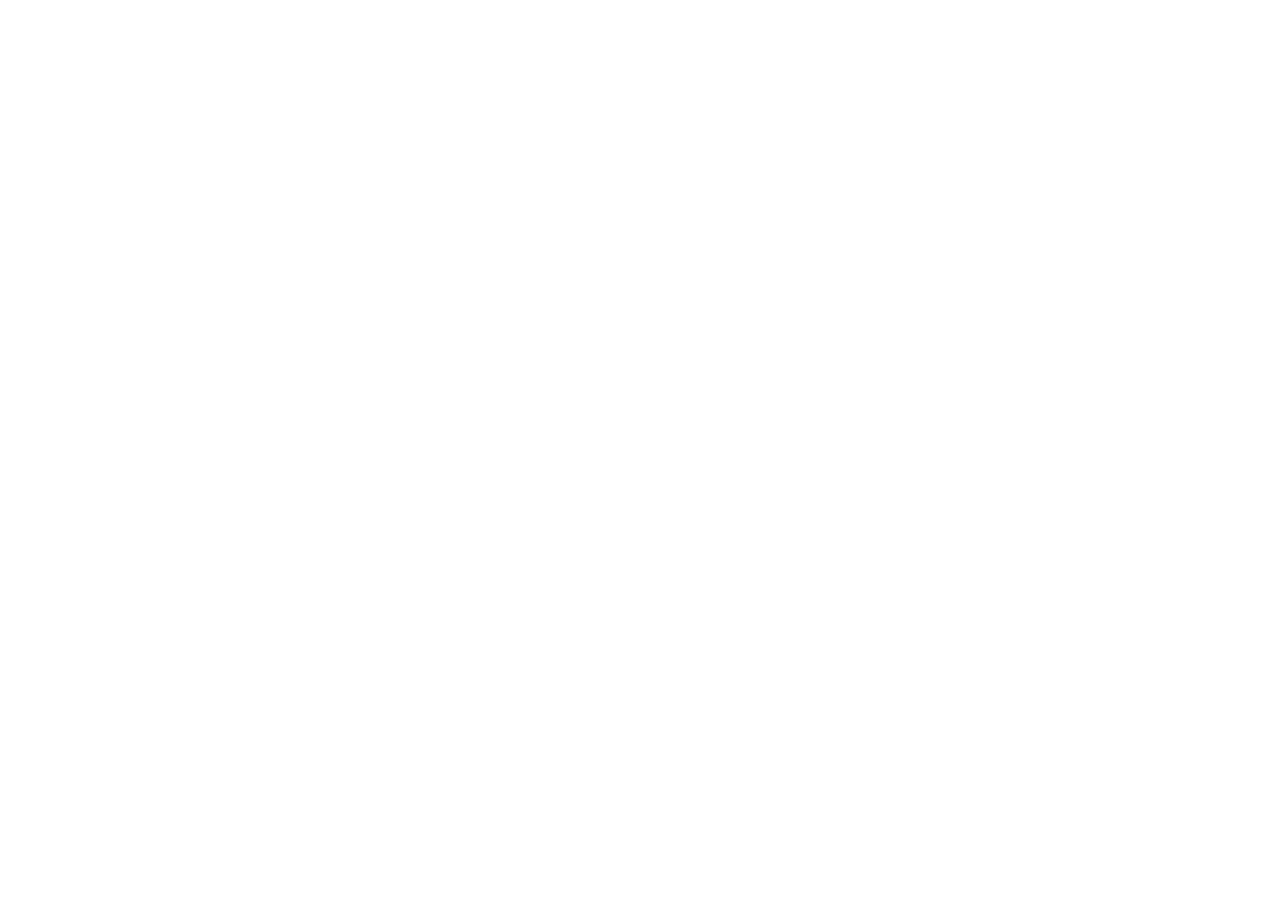
==== cursos.html @ 7b870663 "se corrigieron estilos" ====
<!DOCTYPE html>
<html lang="en">
<head>
    <meta charset="UTF-8">
    <meta http-equiv="X-UA-Compatible" content="IE=edge">
    <meta name="viewport" content="width=device-width, initial-scale=1.0">
    <title>Document</title>
</head>
<body>
    
</body>
</html>
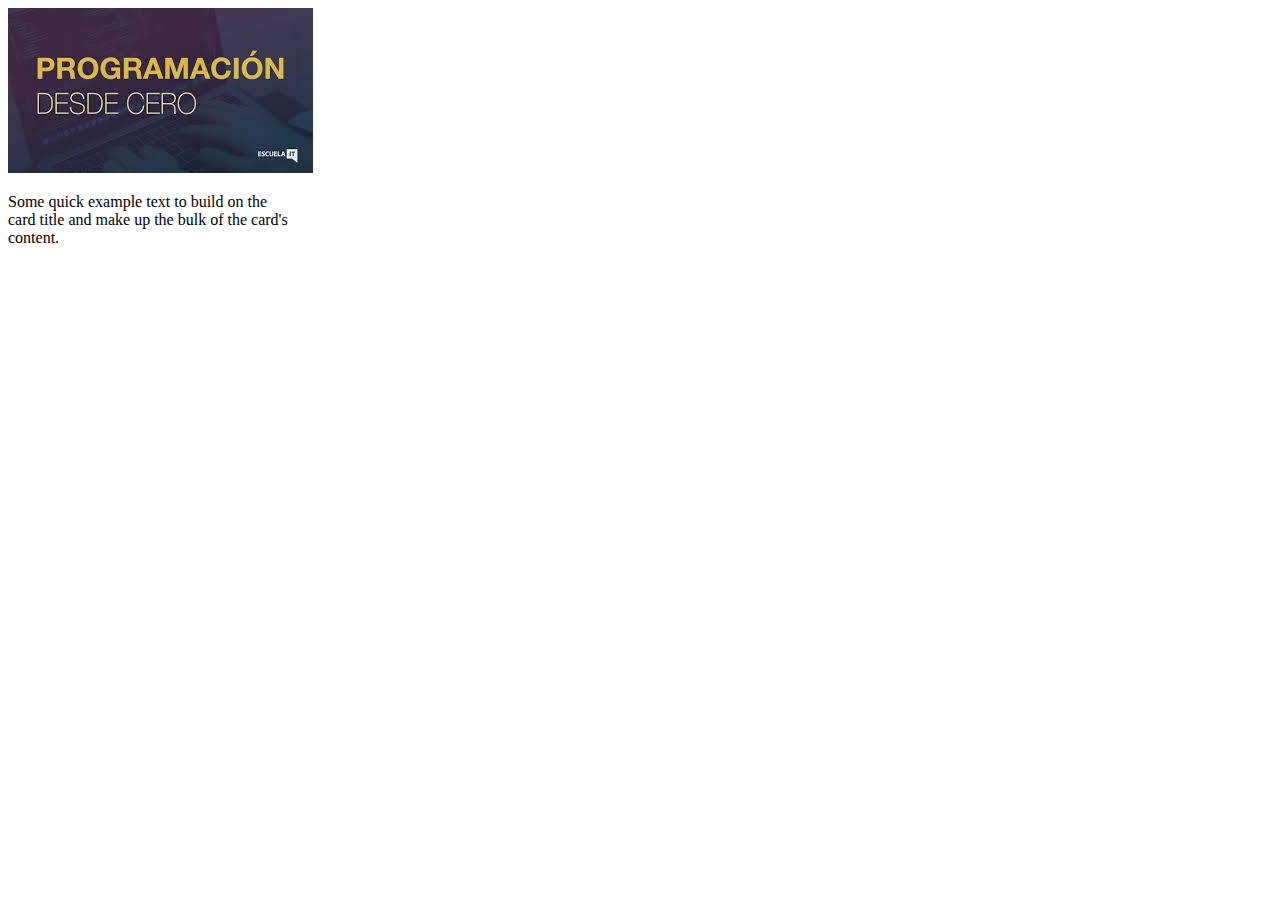
==== commit 5b8da306: "pagina cursos con cards y vinculadoa un css" ====
--- a/cursos.html
+++ b/cursos.html
@@ -4,9 +4,16 @@
     <meta charset="UTF-8">
     <meta http-equiv="X-UA-Compatible" content="IE=edge">
     <meta name="viewport" content="width=device-width, initial-scale=1.0">
-    <title>Document</title>
+    <link rel="stylesheet" href="STILO.CSS">
+    <title>CURSOS</title>
 </head>
 <body>
+    <div class="card" style="width: 18rem;">
+        <img src="descarga.jpg" class="card-img-top" alt="...">
+        <div class="card-body">
+          <p class="card-text">Some quick example text to build on the card title and make up the bulk of the card's content.</p>
+        </div>
+      </div>
     
 </body>
 </html>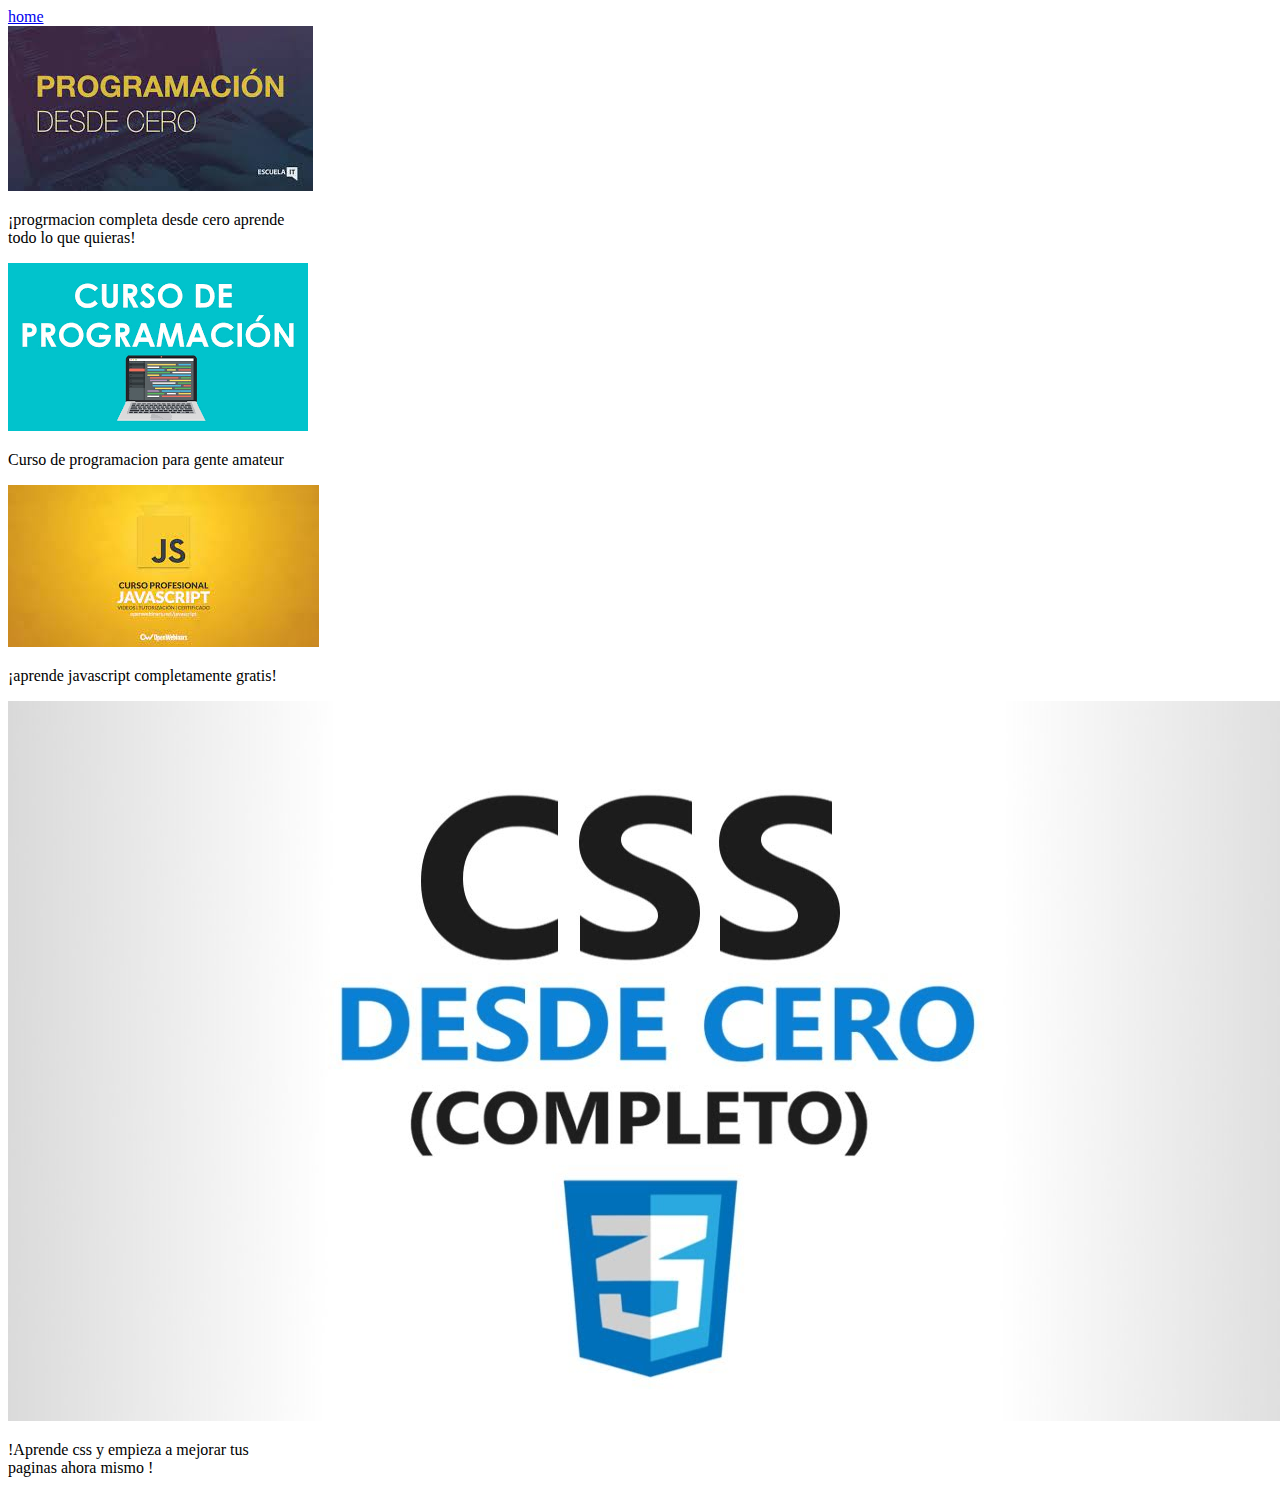
==== commit b7d9d6ab: "ase añadio imagenes y tarjetas y logos" ====
--- a/cursos.html
+++ b/cursos.html
@@ -5,13 +5,41 @@
     <meta http-equiv="X-UA-Compatible" content="IE=edge">
     <meta name="viewport" content="width=device-width, initial-scale=1.0">
     <link rel="stylesheet" href="STILO.CSS">
+    <link rel="icon" href="aprender-en-linea.png">
+    
     <title>CURSOS</title>
 </head>
 <body>
+    <header>
+        <nav>
+            <a href="index.html" class="homes">home</a>
+        </nav>
+    </header>
     <div class="card" style="width: 18rem;">
         <img src="descarga.jpg" class="card-img-top" alt="...">
         <div class="card-body">
-          <p class="card-text">Some quick example text to build on the card title and make up the bulk of the card's content.</p>
+          <p class="card-text">¡progrmacion completa desde cero aprende todo lo que quieras! </p>
+        </div>
+      </div>
+    
+      <div class="card" style="width: 18rem;">
+        <img src="descarga.png" class="card-img-top" alt="...">
+        <div class="card-body">
+          <p class="card-text">Curso de programacion para gente amateur </p>
+        </div>
+      </div>
+    
+      <div class="card" style="width: 18rem;">
+        <img src="descarga (1).jpg" class="card-img-top" alt="...">
+        <div class="card-body">
+          <p class="card-text">¡aprende javascript completamente gratis!</p>
+        </div>
+      </div>
+    
+      <div class="card " style="width: 18rem;">
+        <img src="maxresdefault.jpg" class="card-img-top" alt="...">
+        <div class="card-body">
+          <p class="card-text">!Aprende css y empieza a mejorar tus paginas ahora mismo !</p>
         </div>
       </div>
     
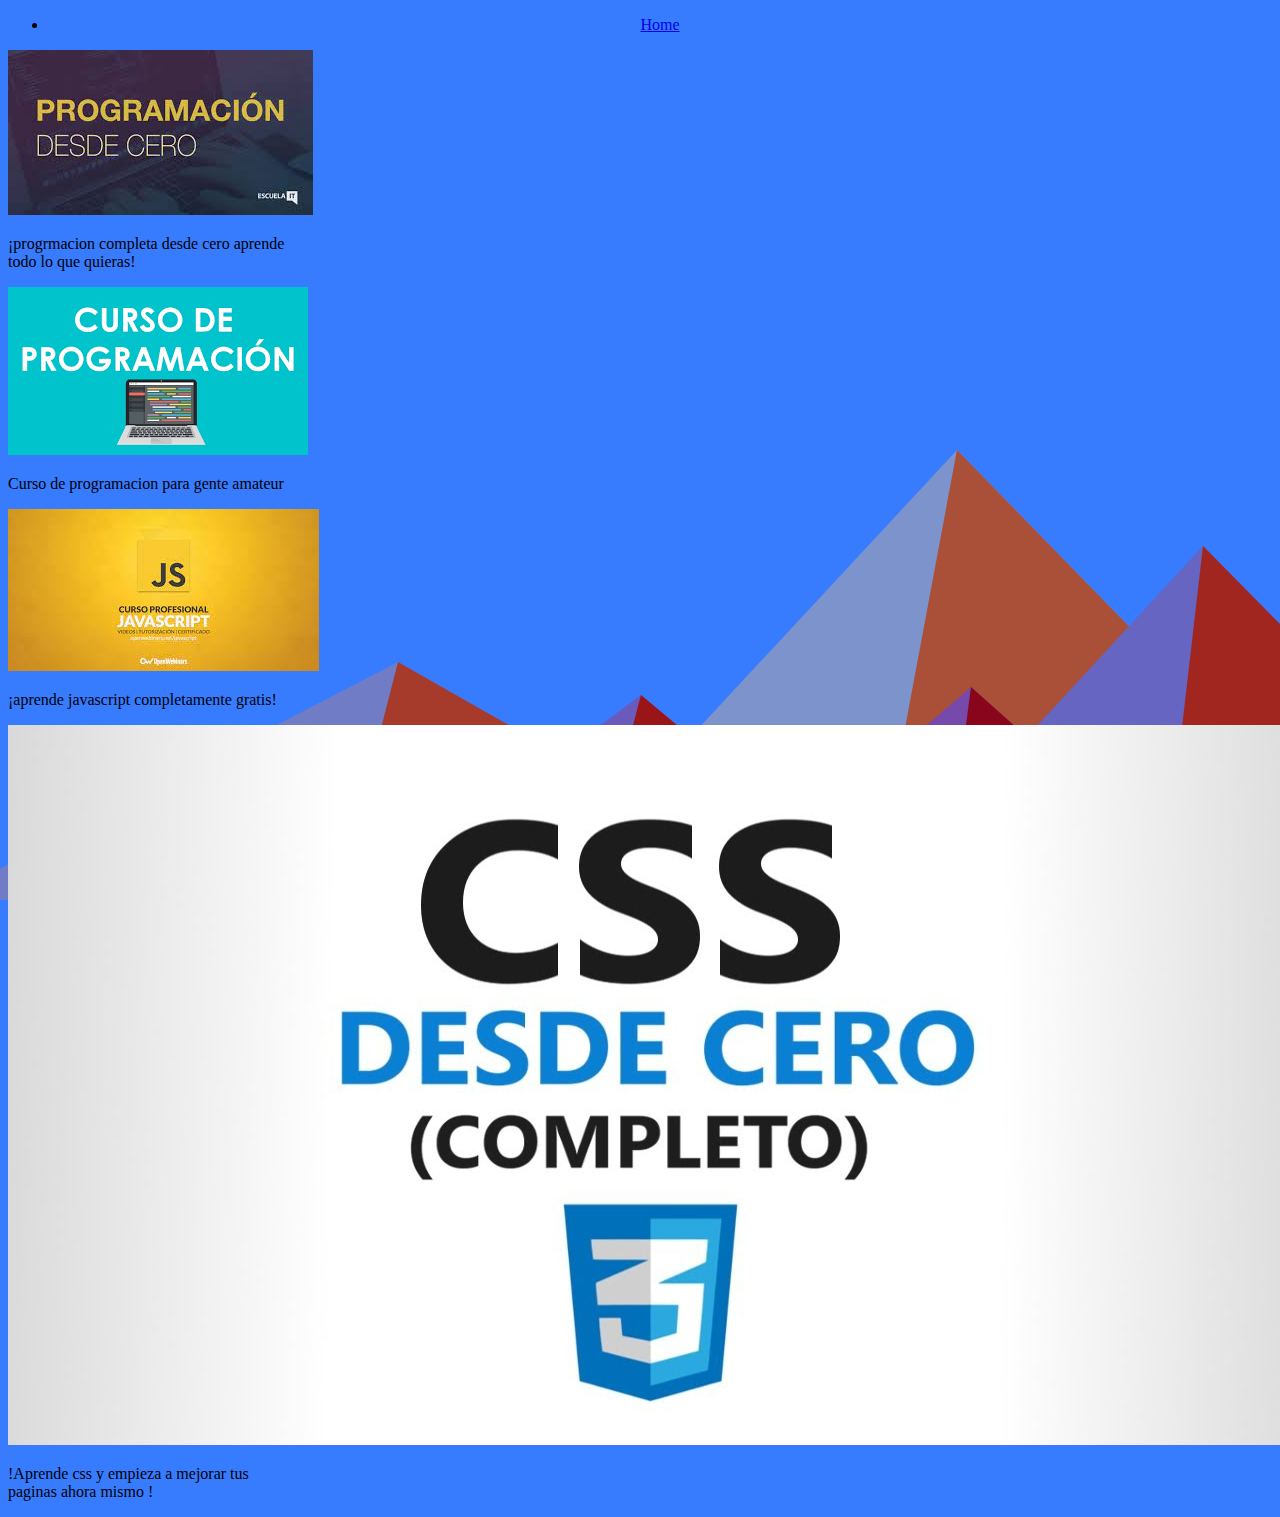
==== commit 376eac12: "se vinculo a bootstrap y se agrego un nav" ====
--- a/cursos.html
+++ b/cursos.html
@@ -6,13 +6,25 @@
     <meta name="viewport" content="width=device-width, initial-scale=1.0">
     <link rel="stylesheet" href="STILO.CSS">
     <link rel="icon" href="aprender-en-linea.png">
-    
+    <link href="https://cdn.jsdelivr.net/npm/bootstrap@5.3.0-alpha3/dist/css/bootstrap.min.css" rel="stylesheet" integrity="sha384-KK94CHFLLe+nY2dmCWGMq91rCGa5gtU4mk92HdvYe+M/SXH301p5ILy+dN9+nJOZ" crossorigin="anonymous">
     <title>CURSOS</title>
 </head>
-<body>
+<body class="cuerpo">
     <header>
         <nav>
-            <a href="index.html" class="homes">home</a>
+            <nav class="navbar navbar-expand-lg bg-body-tertiary">
+              
+                  <div class="collapse navbar-collapse" id="navbarTogglerDemo02">
+                    <ul class="navbar-nav me-auto mb-2 mb-lg-0">
+                      <li class="nav-item">
+                       <center>
+                        <a class="nav-link active" aria-current="page" href="index.html">Home</a>
+                       </center> 
+                      </li>
+
+                  </div>
+                </div>
+              </nav>
         </nav>
     </header>
     <div class="card" style="width: 18rem;">
--- a/STILO.CSS
+++ b/STILO.CSS
@@ -0,0 +1,11 @@
+.cuerpo {
+    background-color: #377BFF;
+background-image: url("data:image/svg+xml,%3Csvg xmlns='http://www.w3.org/2000/svg' viewBox='0 0 1600 900'%3E%3Cpolygon fill='%237c93cc' points='957 450 539 900 1396 900'/%3E%3Cpolygon fill='%23aa4f38' points='957 450 872.9 900 1396 900'/%3E%3Cpolygon fill='%23717cc6' points='-60 900 398 662 816 900'/%3E%3Cpolygon fill='%23a63b2b' points='337 900 398 662 816 900'/%3E%3Cpolygon fill='%236665c1' points='1203 546 1552 900 876 900'/%3E%3Cpolygon fill='%23a1261f' points='1203 546 1552 900 1162 900'/%3E%3Cpolygon fill='%236a5abb' points='641 695 886 900 367 900'/%3E%3Cpolygon fill='%239a1518' points='587 900 641 695 886 900'/%3E%3Cpolygon fill='%236f4fb5' points='1710 900 1401 632 1096 900'/%3E%3Cpolygon fill='%23920c19' points='1710 900 1401 632 1365 900'/%3E%3Cpolygon fill='%237649aa' points='1210 900 971 687 725 900'/%3E%3Cpolygon fill='%2388051b' points='943 900 1210 900 971 687'/%3E%3C/svg%3E");
+background-attachment: fixed;
+background-size: cover;
+}
+.home {
+    padding: auto;
+    height: auto;
+    width: auto;
+}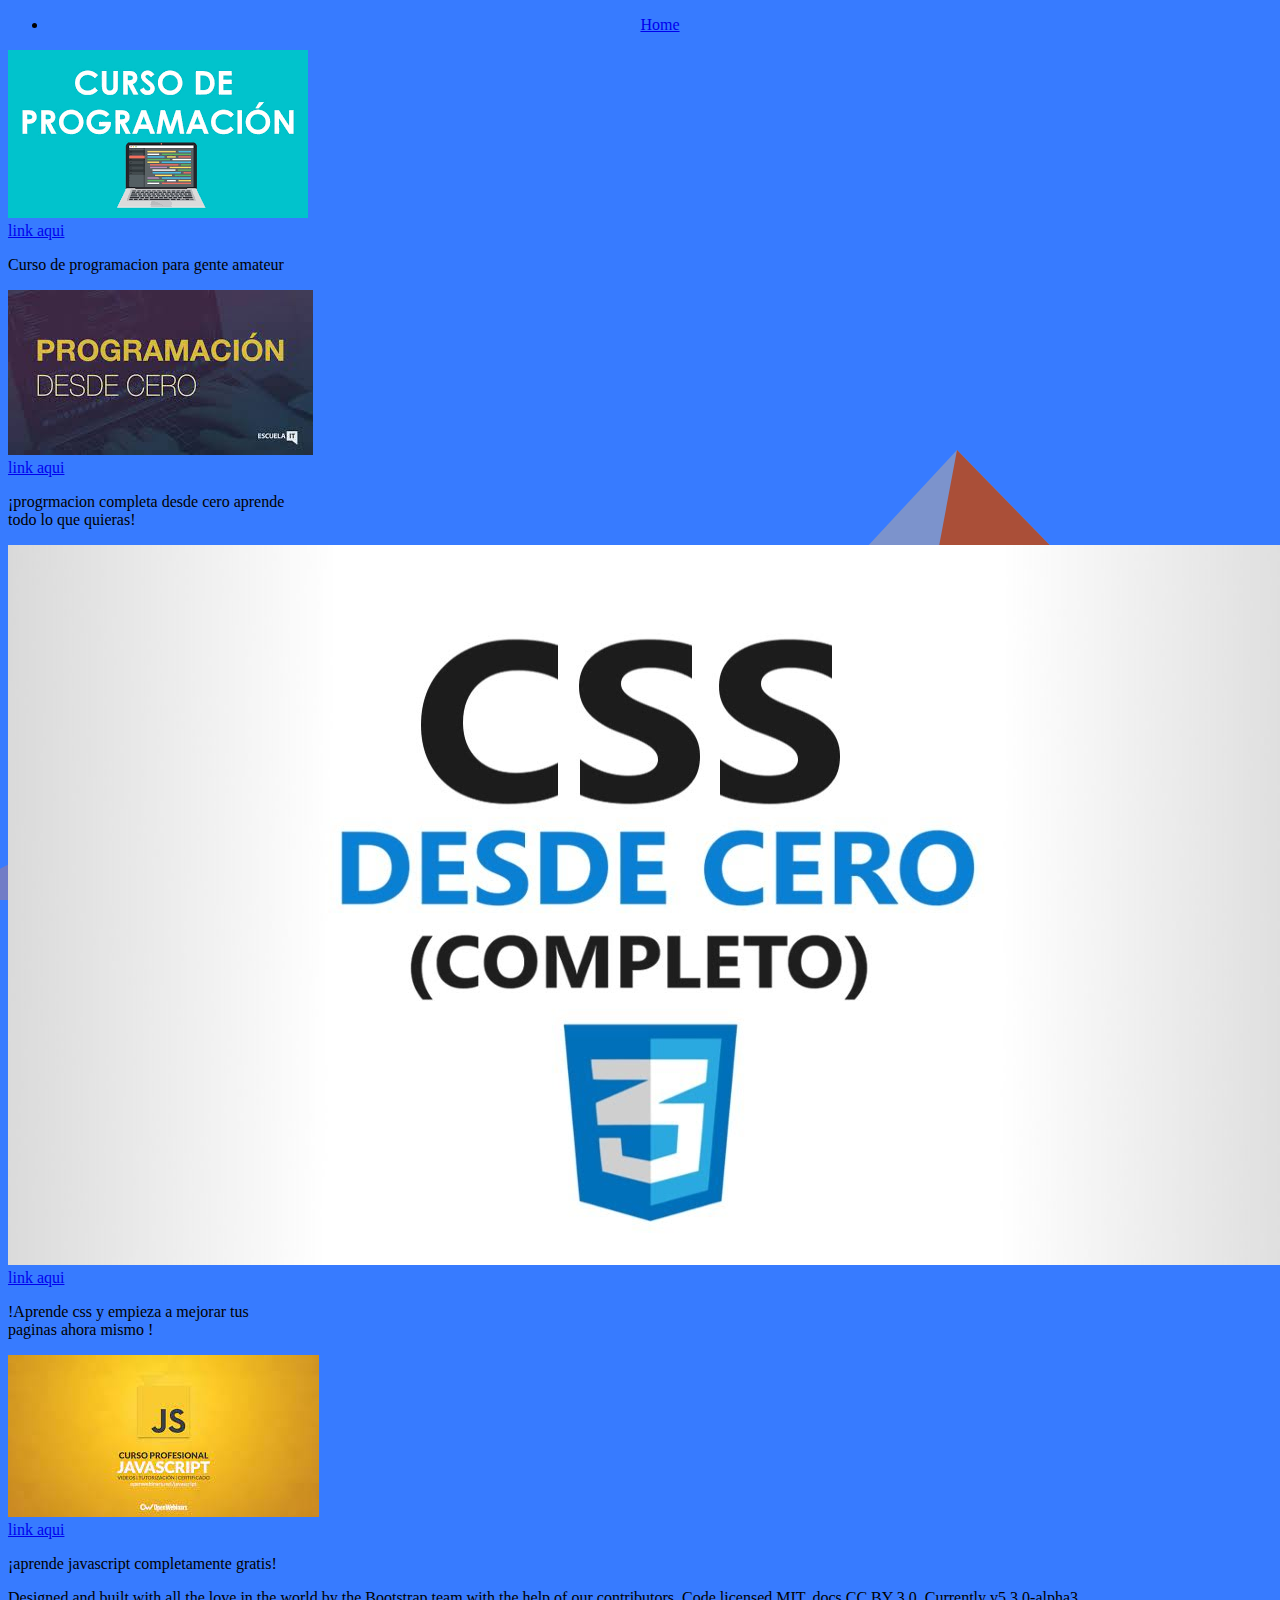
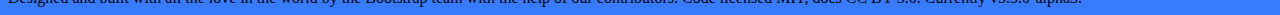
==== commit 65d7ded5: "se agreogo u  footer" ====
--- a/cursos.html
+++ b/cursos.html
@@ -27,33 +27,65 @@
               </nav>
         </nav>
     </header>
-    <div class="card" style="width: 18rem;">
-        <img src="descarga.jpg" class="card-img-top" alt="...">
-        <div class="card-body">
-          <p class="card-text">¡progrmacion completa desde cero aprende todo lo que quieras! </p>
+    <div class="container">
+        <div class="row">
+            
         </div>
-      </div>
-    
+    </div>
+    <div class="container">
+        <div class="row">
+            <div class="col-sm-4">
+              
       <div class="card" style="width: 18rem;">
         <img src="descarga.png" class="card-img-top" alt="...">
         <div class="card-body">
+            <a href="https://www.google.com/search?q=aprende+curso+d+programacion&sxsrf=APwXEdfRlEm9GoYSbk4rLKNTRqQwd7TTgw%3A1682529695773&ei=n11JZMXkLovN1sQP6_ugiAw&oq=aprende+curso+d+epro&gs_lcp=[base64]&sclient=gws-wiz-serp#fpstate=ive&vld=cid:ae6e9675,vid:R0H91UEbgwQ" class=".card-link" >link aqui</a>
           <p class="card-text">Curso de programacion para gente amateur </p>
         </div>
-      </div>
-    
+      </div>  
+            </div>
+        </div>
+        <div class="col-sm-4">
+            <div class="card" style="width: 18rem;">
+                <img src="descarga.jpg" class="card-img-top" alt="...">
+                <div class="card-body">
+                    <a href="https://www.youtube.com/watch?v=as1opL254NA" class=".card-link" >link aqui</a>
+                  <p class="card-text">¡progrmacion completa desde cero aprende todo lo que quieras! </p>
+                </div>
+              </div>
+        </div>
+        <div class="row">
+            <div class="col-sm-4">
+                <div class="card " style="width: 18rem;">
+                    <img src="maxresdefault.jpg" class="card-img-top" alt="...">
+                    <div class="card-body">
+                        <a href="https://developer.mozilla.org/es/docs/Learn/CSS" class=".card-link" >link aqui</a>
+                      <p class="card-text">!Aprende css y empieza a mejorar tus paginas ahora mismo !</p>
+                    </div>
+                  </div>
+                
+            </div>
+        </div>
+        <div class="row">
+            <div class="col-sm-4">
+               
       <div class="card" style="width: 18rem;">
         <img src="descarga (1).jpg" class="card-img-top" alt="...">
         <div class="card-body">
+        <a href="https://aprendejavascript.org/" class=".card-link" >link aqui</a>
           <p class="card-text">¡aprende javascript completamente gratis!</p>
         </div>
-      </div>
+      </div> 
+            </div>
+        </div>
+    </div>
+
     
-      <div class="card " style="width: 18rem;">
-        <img src="maxresdefault.jpg" class="card-img-top" alt="...">
-        <div class="card-body">
-          <p class="card-text">!Aprende css y empieza a mejorar tus paginas ahora mismo !</p>
-        </div>
-      </div>
     
+<footer class="pie">
+    Designed and built with all the love in the world by the Bootstrap team with the help of our contributors.
+Code licensed MIT, docs CC BY 3.0.
+Currently v5.3.0-alpha3.
+</footer>
 </body>
 </html>--- a/STILO.CSS
+++ b/STILO.CSS
@@ -4,8 +4,5 @@
 background-attachment: fixed;
 background-size: cover;
 }
-.home {
-    padding: auto;
-    height: auto;
-    width: auto;
-}+.pie{
+    background-color: 